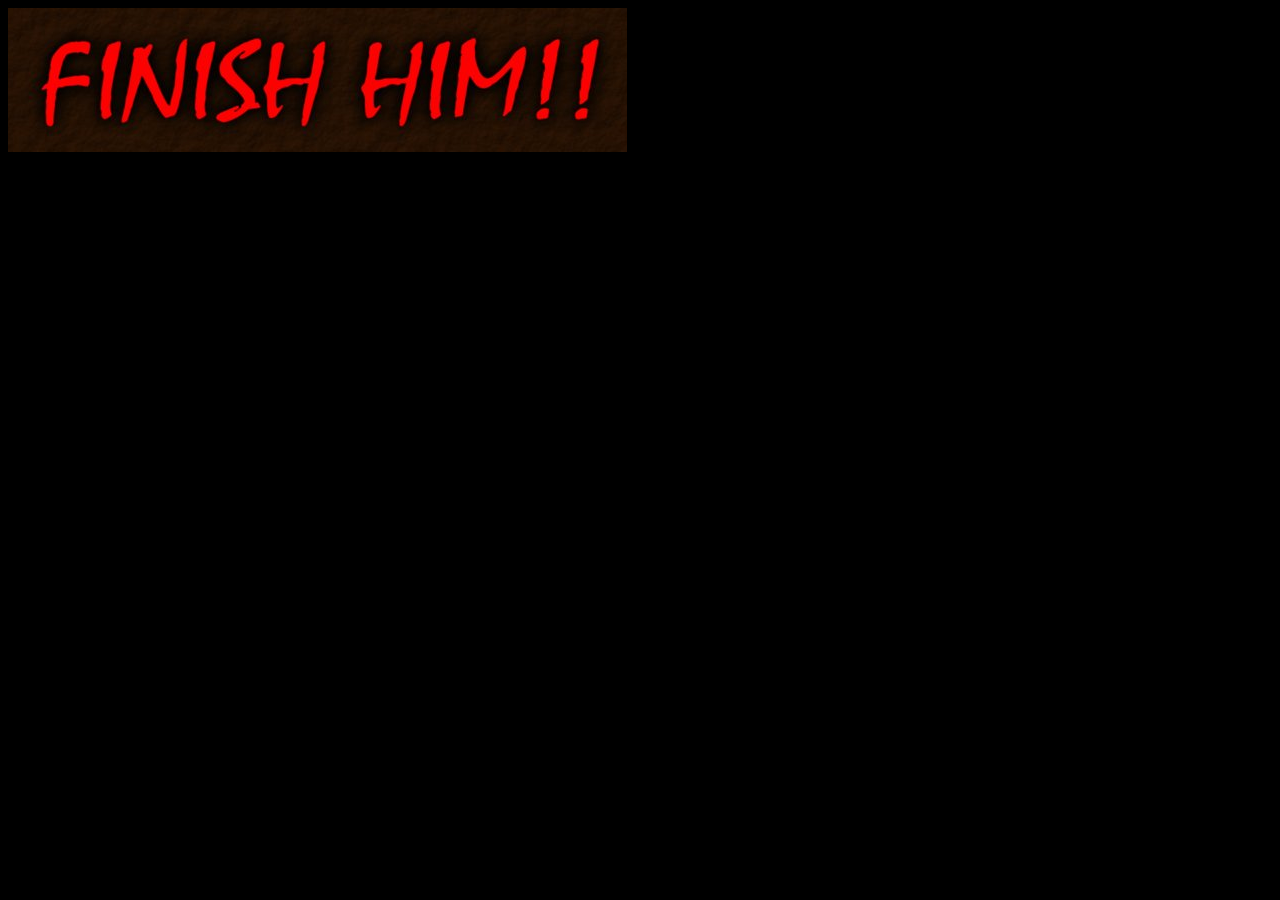
==== www/games/mk/index.html @ 3bf8ae90 "moved keybinding to initAeolipile" ====
<html>
  <head>
    <title>Mortal Kombat</title>
    <script src="/aeolipile.js"></script>
    <style>
      body { background-color: #000000; }
    </style>
    <script>
    $(document).ready(function(){
	initAeolipile();
    });
    </script>
    
  </head>
  <body>
    <img data-seq="2;3;2;8;" src="finishHim.png"></img>
  </body>
</html>
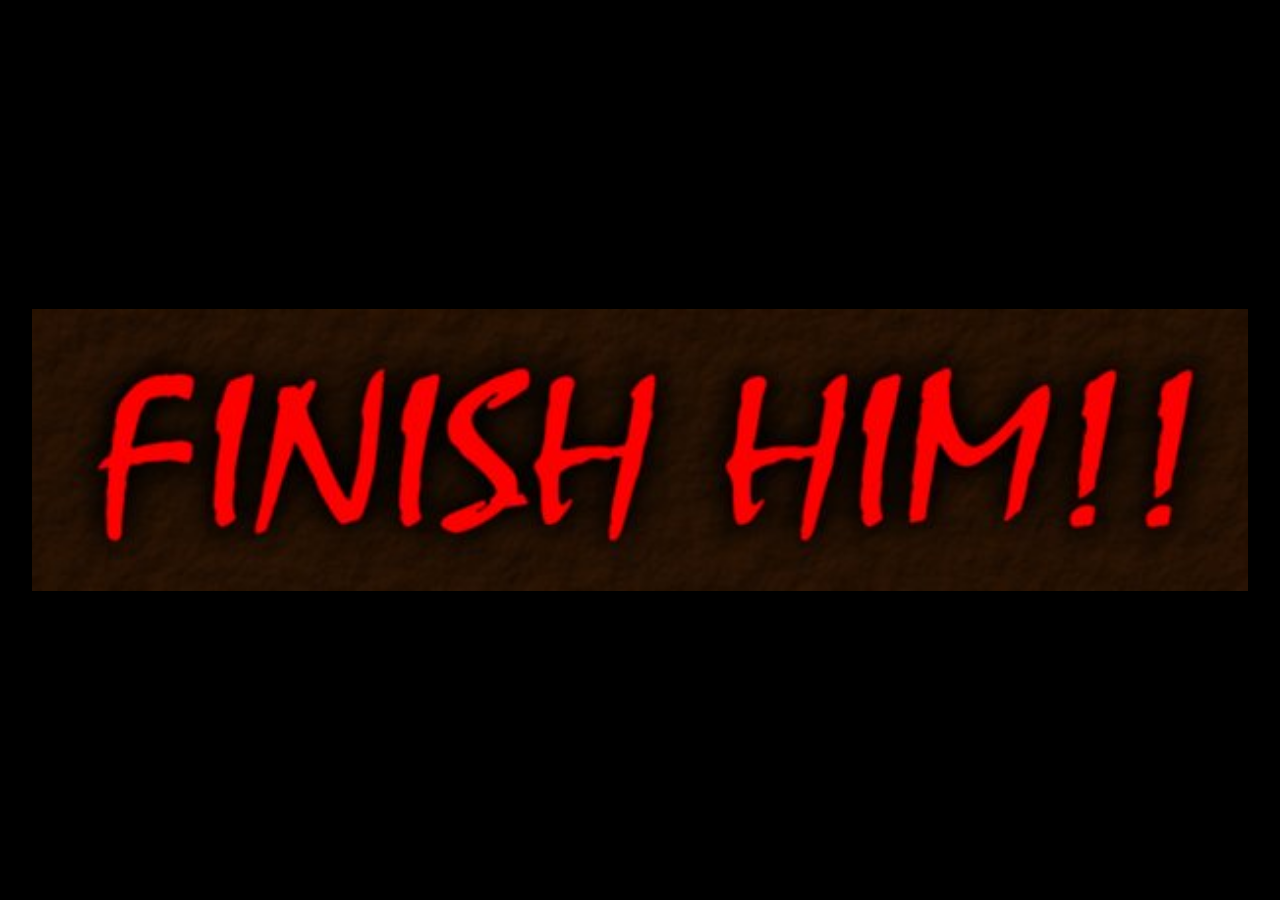
==== commit 3985dcb9: "easter egg" ====
--- a/www/games/mk/index.html
+++ b/www/games/mk/index.html
@@ -1,18 +1,20 @@
 <html>
   <head>
     <title>Mortal Kombat</title>
-    <script src="/aeolipile.js"></script>
+    <script src="/pyroscaphe.js"></script>
+    <script> $(document).ready(function(){ initPyroscaphe(); }); </script>
     <style>
       body { background-color: #000000; }
+      #finishHim {
+         width: 95%;
+         height: auto;
+         margin: auto;
+         position: absolute;
+         top: 0; left: 0; bottom: 0; right: 0;
+      }
     </style>
-    <script>
-    $(document).ready(function(){
-	initAeolipile();
-    });
-    </script>
-    
   </head>
   <body>
-    <img data-seq="2;3;2;8;" src="finishHim.png"></img>
+    <img id="finishHim" data-seq="V;A;L;V;E;" src="finishHim.png"></img>
   </body>
 </html>
